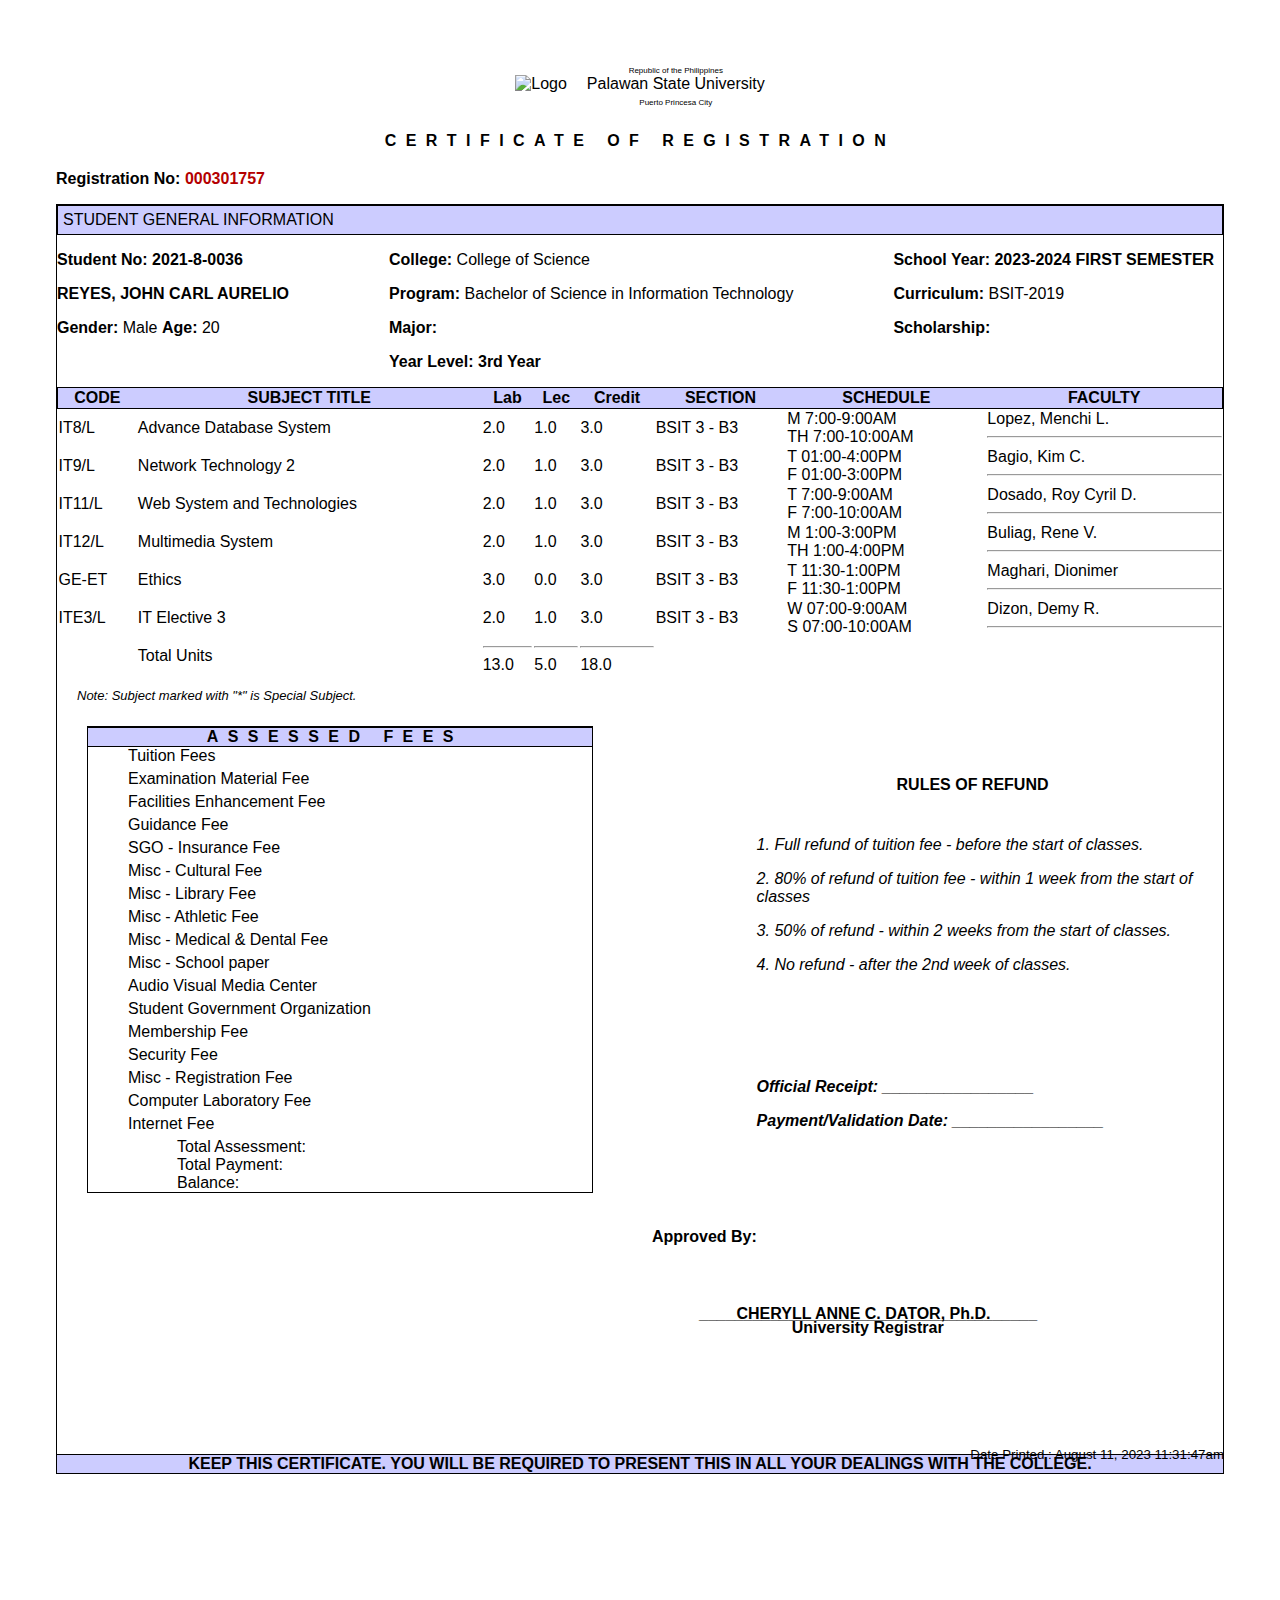
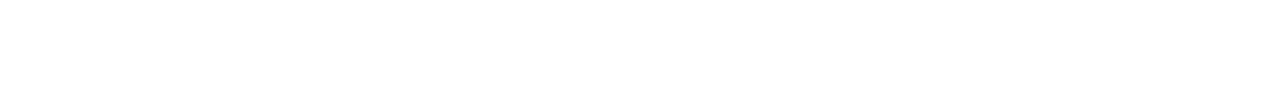
==== CertificateOfRegistration/index.html @ bb5a1866 "Add files via upload" ====
<!DOCTYPE html>
<html lang="en">
<head>
    <meta charset="UTF-8">
    <meta name="viewport" content="width=device-width, initial-scale=1.0">
    <title>COR</title>
    <link rel="stylesheet" type="text/css" href="cor.css">
    <link rel="stylesheet" type="text/css" href="styles.css">
</head>
<body>
    <div class="header">
        <img src="Logo.png" alt="Logo">
        <div class="text-container">
            <div class="subtop">Republic of the Philippines</div>
            <div class="subtitle">Palawan State University</div>
            <div class="sub">Puerto Princesa City</div>
        </div>
    </div>
    <div class="container">
        <div class="title">CERTIFICATE OF REGISTRATION</div>
        <p class="regnum"><b>Registration No: <span>000301757</span></b></p>
        <div class="bord">
            <div class="certificate">STUDENT GENERAL INFORMATION</div>
            <div class="info-container">
                <div class="left-info1">
                    <p><b>Student No: 2021-8-0036</b></p>
                    <p><b>REYES, JOHN CARL AURELIO</b></p>
                    <p><b>Gender:</b> Male <b>Age:</b> 20</p>
                </div>
                <div class="center-info">
                    <p><b>College:</b> College of Science</p>
                    <p><b>Program:</b> Bachelor of Science in Information Technology</p>
                    <p><b>Major:</b></p>
                    <p><b>Year Level: 3rd Year</b></p>
                </div>
                <div class="right-info">
                    <p><b>School Year: 2023-2024 FIRST SEMESTER</b></p>
                    <p><b>Curriculum:</b> BSIT-2019</p>
                    <p><b>Scholarship:</b></p>
                </div>
            </div>
            <table>
                <tr class="certificate">
                    <th>CODE</th>
                    <th>SUBJECT TITLE</th>
                    <th>Lab</th>
                    <th>Lec</th>
                    <th>Credit</th>
                    <th>SECTION</th>
                    <th>SCHEDULE</th>
                    <th>FACULTY</th>
                </tr>
                <tr>
                    <td>IT8/L</td>
                    <td>Advance Database System</td>
                    <td>2.0</td>
                    <td>1.0</td>
                    <td>3.0</td>
                    <td>BSIT 3 - B3</td>
                    <td>M 7:00-9:00AM<br>TH 7:00-10:00AM</td>
                    <td>Lopez, Menchi L.<hr></td>
                </tr>
                <tr>
                    <td>IT9/L</td>
                    <td>Network Technology 2</td>
                    <td>2.0</td>
                    <td>1.0</td>
                    <td>3.0</td>
                    <td>BSIT 3 - B3</td>
                    <td>T 01:00-4:00PM<br>F 01:00-3:00PM</td>
                    <td>Bagio, Kim C.<hr></td>
                </tr>
                <tr>
                    <td>IT11/L</td>
                    <td>Web System and Technologies</td>
                    <td>2.0</td>
                    <td>1.0</td>
                    <td>3.0</td>
                    <td>BSIT 3 - B3</td>
                    <td>T 7:00-9:00AM<br>F 7:00-10:00AM</td>
                    <td>Dosado, Roy Cyril D.<hr></td>
                </tr>
                <tr>
                    <td>IT12/L</td>
                    <td>Multimedia System</td>
                    <td>2.0</td>
                    <td>1.0</td>
                    <td>3.0</td>
                    <td>BSIT 3 - B3</td>
                    <td>M 1:00-3:00PM<br>TH 1:00-4:00PM</td>
                    <td>Buliag, Rene V.<hr></td>
                </tr>
                <tr>
                    <td>GE-ET</td>
                    <td>Ethics</td>
                    <td>3.0</td>
                    <td>0.0</td>
                    <td>3.0</td>
                    <td>BSIT 3 - B3</td>
                    <td>T 11:30-1:00PM<br>F 11:30-1:00PM</td>
                    <td>Maghari, Dionimer<hr></td>
                </tr>
                <tr>
                    <td>ITE3/L</td>
                    <td>IT Elective 3</td>
                    <td>2.0</td>
                    <td>1.0</td>
                    <td>3.0</td>
                    <td>BSIT 3 - B3</td>
                    <td>W 07:00-9:00AM<br>S 07:00-10:00AM</td>
                    <td>Dizon, Demy R.<hr></td>
                </tr>
                <tr>
                    <td></td>
                    <td><strong>Total Units</strong></td>
                    <td><hr><strong>13.0</strong></td>
                    <td><hr><strong>5.0</strong></td>
                    <td><hr><strong>18.0</strong></td>
                    <td></td>
                    <td></td>
                    <td></td>
                </tr>
            </table>
            <p class="note">Note: Subject marked with "*" is Special Subject.</p>
            <div class="info-container">
                <div class="left-info2">
                    <div class="fee">ASSESSED FEES</div>
                    <div class="text-size">
                        <li>Tuition Fees</li>
                        <li>Examination Material Fee</li>
                        <li>Facilities Enhancement Fee</li>
                        <li>Guidance Fee</li>
                        <li>SGO - Insurance Fee</li>
                        <li>Misc - Cultural Fee</li>
                        <li>Misc - Library Fee</li>
                        <li>Misc - Athletic Fee</li>
                        <li>Misc - Medical & Dental Fee</li>
                        <li>Misc - School paper</li>
                        <li>Audio Visual Media Center</li>
                        <li>Student Government Organization</li>
                        <li>Membership Fee</li>
                        <li>Security Fee</li>
                        <li>Misc - Registration Fee</li>
                        <li>Computer Laboratory Fee</li>
                        <li>Internet Fee</li>
                    </div>
                    <div class="total">
                        <div class="item">
                            <li>Total Assessment:</li>
                        </div>
                        <div class="item">
                            <li>Total Payment:</li>
                        </div>
                        <div class="item">
                            <li>Balance:</li>
                        </div>
                    </div>
                </div>
                
            </div>            
            
            <div class="right-info2">
                <div class="refund"><p><strong>RULES OF REFUND</strong></p></div>
                    <p>1. Full refund of tuition fee - before the start of classes.</p>
                    <p>2. 80% of refund of tuition fee - within 1 week from the start of classes</p>
                    <p>3. 50% of refund - within 2 weeks from the start of classes.</p>
                    <p>4. No refund - after the 2nd week of classes.</p>
                    <br>
                    <br>
                    <br>
                    <br>
                    <p><strong>Official Receipt: _________________</strong></p>
                    <p><strong>Payment/Validation Date: _________________</strong></p>
                </div>
            </div>
            
            <div class="datebot"> Date Printed : August 11, 2023 11:31:47am </div>
            <div class="approved">Approved By:</div>
            <div class="by">CHERYLL ANNE C. DATOR, Ph.D.</div>
            <div class="line">______________________________________</div>
            <div class="regi">University Registrar</div>
            <div class="ps">KEEP THIS CERTIFICATE. YOU WILL BE REQUIRED TO PRESENT THIS IN ALL YOUR DEALINGS WITH THE COLLEGE.</div>
            
        </div>
    </div>
</body>
</html>
---- CertificateOfRegistration/styles.css ----
body {
    font-family: Arial, sans-serif;
    padding: 3rem;
    
}
.container {
    width: 100%;
    margin: 0 auto;
}

.header {
    display: flex;
    align-items: center;
    justify-content: center;
}
img {
    max-width: 100px;
    margin-right: 20px;
}

.sub {
    font-size: 8px;
    text-align: center;
    padding: 5px;
}
.subtop {
    font-size: 8px;
    margin-top: 10px;
    text-align: center;
}
.subtitle{
    text-align: center;
}
.title{
    text-align: center;
    font-weight: 800;
    letter-spacing: 2.5mm;
}
.certificate {
    border: 1px solid #000;
    background-color: #CCCCFF;
    padding: 5px;
}

.course-header table {
    width: 100%;
    font-weight: bold;
    color: white;
}

.course-header th {
    padding: 5px;
}
table {
    border-collapse: collapse;
    width: 100%;
    font-weight: 100;
    flex: content;
}

.gender {
    font-weight: bolder;
}

.regnum span{ 
    color: rgb(180, 0, 0)
}

.info-container {
    display: flex;
}

.right-info {
    margin-left: 100px;
}
.sub {
    font-size: 8px;
    text-align: center;
}
.title{
    text-align: center;
    font-weight: bold;
    margin-bottom: 20px;
    margin-top: 20px;
}
table {
    border-collapse: collapse;
    width: 100%;
}

.inf {
    margin: 20px 0;
}
.bord {
    border: 1px solid black;
}
.left-info2 {
    margin-left: 30px;
    margin-bottom: 500px;
    margin-right: 100%;
    border: 1px solid black;
    padding: 0 150px 0 40px;
}
.fee {
    text-align: center;
    border: 1px solid black;
    background-color: #CCCCFF;
    width: 100%;
    padding: 0 100px 0 90px;
    margin-left: -41px;
    font-weight: 900;
    letter-spacing: 2.5mm;

}

.approved {
    text-align: right;
    margin: -20% 40% 10% 0;
    font-weight: bold;
}
.by {
    text-align: right;
    margin: -5% 20% 10% 0;
    font-weight: bolder;
}
.line {
    text-align: right;
    margin: -135px 16% 10% 0;
    font-weight: bolder;
}
.regi {
    text-align: right;
    margin: -120px 24% 10% 0;
    font-weight: bolder;
}
.center-info {
    margin-left: 100px;
}
.note {
    padding: 0 0 10px 20px;
    font-style: italic;
    font-weight: lighter;
    font-size: small;
}

.text-size {
    list-style-type: none;
    padding: 0;
    margin: 0;
}

.text-size li {
    margin-bottom: 5px;
}

.refund {
    padding: 0 0 10px 30%;
    font-weight: bold;
    font-style: normal;

}
.total {
    width: 100%;
    padding: 0 100px 0 90px;
    margin-left: -41px;
    list-style-type: none;
}
.right-info2 {
    font-style: italic;
    margin-left: 60%;
    padding-bottom: 27%;
    margin-top: -80%;
}

.datebot {
    text-align: right;
    margin-top: -15px;
    font-size: smaller;
}
.ps {
    text-align: center;
    border: 1px solid #000;
    background-color: #CCCCFF;
    font-weight: bolder;

}
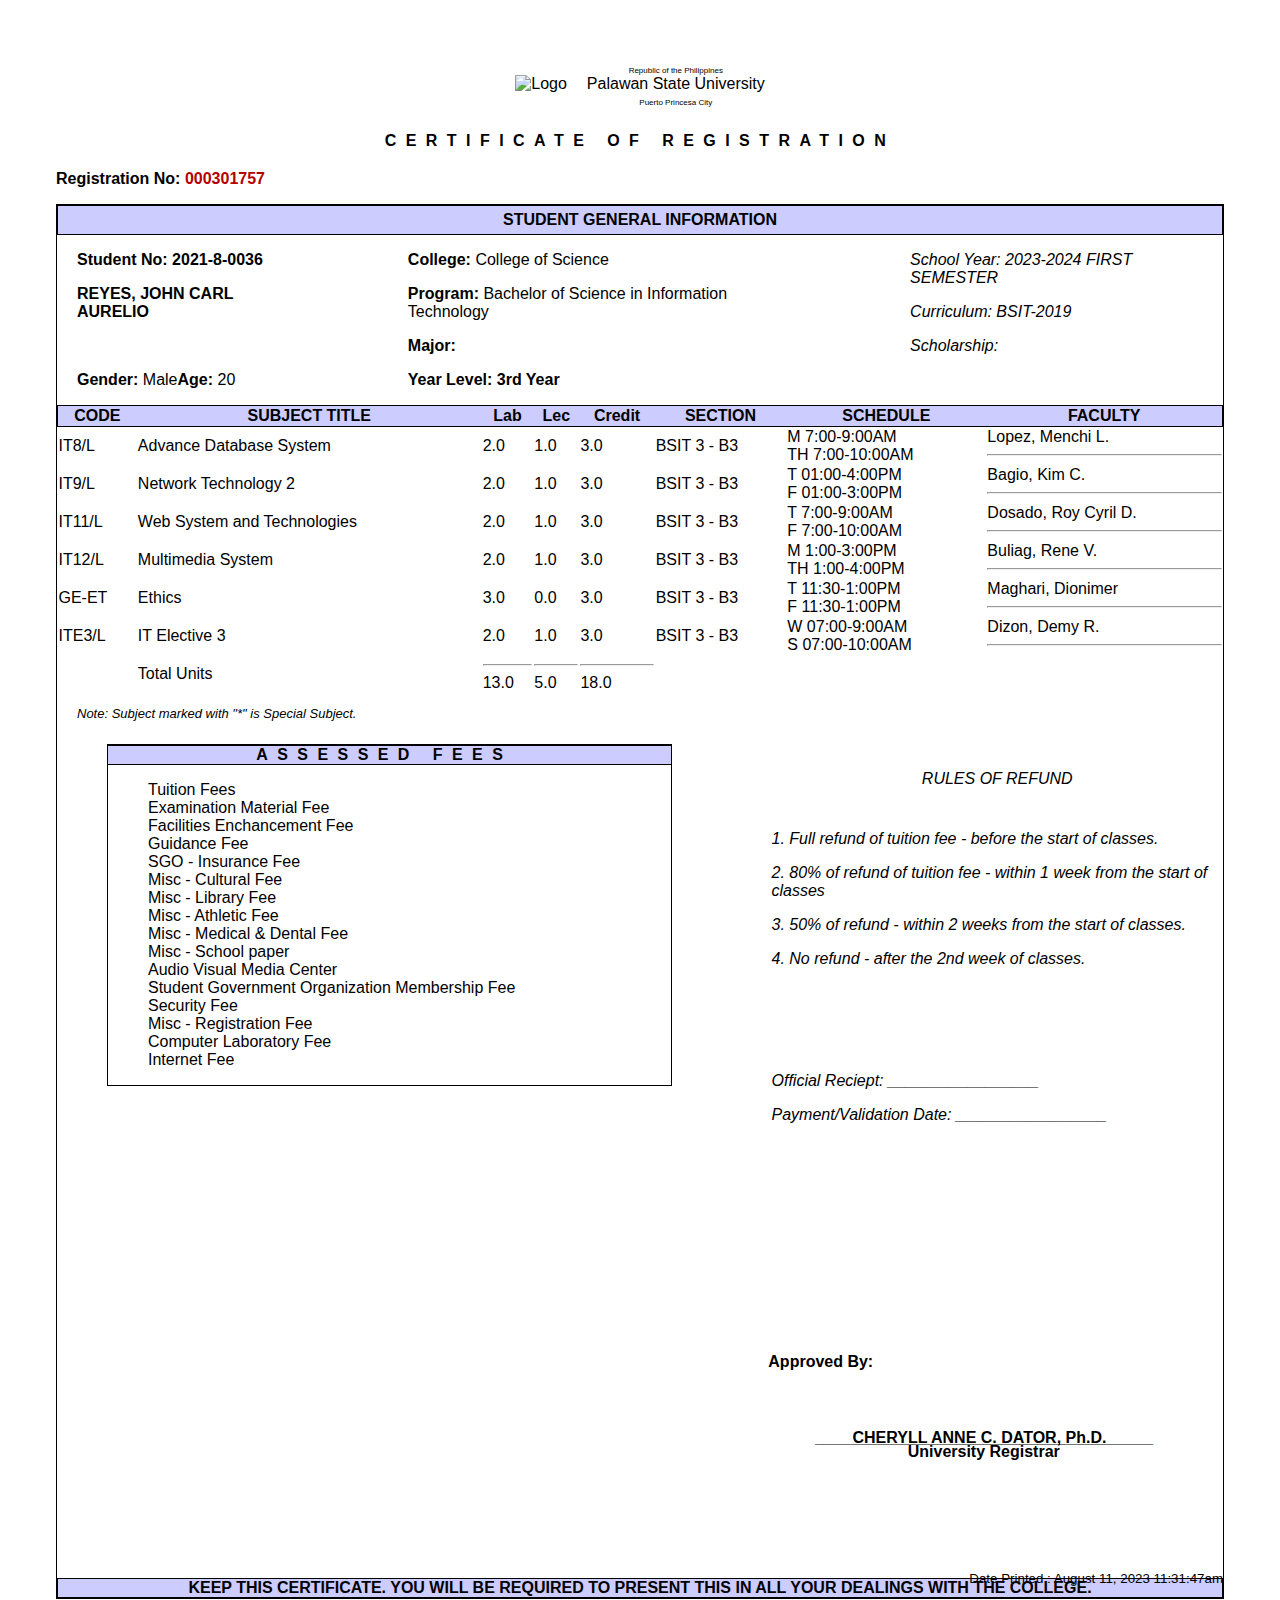
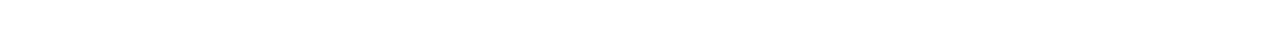
==== commit 50eeede9: "Add files via upload" ====
--- a/CertificateOfRegistration/index.html
+++ b/CertificateOfRegistration/index.html
@@ -1,12 +1,14 @@
 <!DOCTYPE html>
 <html lang="en">
 <head>
+    
     <meta charset="UTF-8">
     <meta name="viewport" content="width=device-width, initial-scale=1.0">
     <title>COR</title>
-    <link rel="stylesheet" type="text/css" href="cor.css">
-    <link rel="stylesheet" type="text/css" href="styles.css">
+    <link href="cor.css" rel="stylesheet" type="text/css">
+    <link rel="stylesheet" href="styles.css">
 </head>
+
 <body>
     <div class="header">
         <img src="Logo.png" alt="Logo">
@@ -16,172 +18,160 @@
             <div class="sub">Puerto Princesa City</div>
         </div>
     </div>
-    <div class="container">
+    <div class="container">    
         <div class="title">CERTIFICATE OF REGISTRATION</div>
-        <p class="regnum"><b>Registration No: <span>000301757</span></b></p>
-        <div class="bord">
-            <div class="certificate">STUDENT GENERAL INFORMATION</div>
-            <div class="info-container">
-                <div class="left-info1">
-                    <p><b>Student No: 2021-8-0036</b></p>
-                    <p><b>REYES, JOHN CARL AURELIO</b></p>
-                    <p><b>Gender:</b> Male <b>Age:</b> 20</p>
-                </div>
-                <div class="center-info">
-                    <p><b>College:</b> College of Science</p>
-                    <p><b>Program:</b> Bachelor of Science in Information Technology</p>
-                    <p><b>Major:</b></p>
-                    <p><b>Year Level: 3rd Year</b></p>
-                </div>
-                <div class="right-info">
-                    <p><b>School Year: 2023-2024 FIRST SEMESTER</b></p>
-                    <p><b>Curriculum:</b> BSIT-2019</p>
-                    <p><b>Scholarship:</b></p>
+            <p class="regnum"><b>Registration No: <span>000301757</span></b></p>
+            <div class="bord">
+                <div class="certificate">STUDENT GENERAL INFORMATION</div>
+                    <div class="info-container">
+                        <div class="left-info1">
+                            <p><b>Student No: 2021-8-0036 </b></p>
+                            <p><b>REYES, JOHN CARL AURELIO</b></p>
+                            <br>
+                            <p><b>Gender: </b> Male<b>Age: </b>20</p>
+                        </div>
+                        <div class="center-info">
+                            <p><b>College: </b>College of Science</p>
+                            <p><b>Program: </b>Bachelor of Science in Information Technology</p>
+                            <p><b>Major:</b></p>
+                            <p><b>Year Level: 3rd Year</b></p>
+                        </div>
+                        <div class="right-info">
+                            <p><b>School Year: 2023-2024 FIRST SEMESTER</b></p>
+                            <p><b>Curriculum: </b>BSIT-2019</p>
+                            <p><b>Scholarship:</b></p>
+                        </div>
+                    </div>
+                    <table>
+                        <tr class="certificate">
+                            <th>CODE</th>
+                            <th>SUBJECT TITLE</th>
+                            <th>Lab</th>
+                            <th>Lec</th>
+                            <th>Credit</th>
+                            <th>SECTION</th>
+                            <th>SCHEDULE</th>
+                            <th>FACULTY</th>
+                        </tr>
+                        <tr>
+                            <td>IT8/L</td>
+                            <td>Advance Database System</td>
+                            <td>2.0</td>
+                            <td>1.0</td>
+                            <td>3.0</td>
+                            <td>BSIT 3 - B3</td>
+                            <td>M 7:00-9:00AM<br>TH 7:00-10:00AM</td>
+                            <td>Lopez, Menchi L.<hr></td>
+                        </tr>
+
+                        <tr>
+                            <td>IT9/L</td>
+                            <td>Network Technology 2</td>
+                            <td>2.0</td>
+                            <td>1.0</td>
+                            <td>3.0</td>
+                            <td>BSIT 3 - B3</td>
+                            <td>T 01:00-4:00PM<br>F 01:00-3:00PM</td>
+                            <td>Bagio, Kim C.<hr></td>
+                        </tr>
+                        <tr>
+                            <td>IT11/L</td>
+                            <td>Web System and Technologies</td>
+                            <td>2.0</td>
+                            <td>1.0</td>
+                            <td>3.0</td>
+                            <td>BSIT 3 - B3</td>
+                            <td>T 7:00-9:00AM<br>F 7:00-10:00AM</td>
+                            <td>Dosado, Roy Cyril D.<hr></td>
+                        </tr>
+                        <tr>
+                            <td>IT12/L</td>
+                            <td>Multimedia System</td>
+                            <td>2.0</td>
+                            <td>1.0</td>
+                            <td>3.0</td>
+                            <td>BSIT 3 - B3</td>
+                            <td>M 1:00-3:00PM<br>TH 1:00-4:00PM</td>
+                            <td>Buliag, Rene V.<hr></td>
+                        </tr>
+                        <tr>
+                            <td>GE-ET</td>
+                            <td>Ethics</td>
+                            <td>3.0</td>
+                            <td>0.0</td>
+                            <td>3.0</td>
+                            <td>BSIT 3 - B3</td>
+                            <td>T 11:30-1:00PM<br>F 11:30-1:00PM</td>
+                            <td>Maghari, Dionimer<hr></td>
+                        </tr>
+                        <tr>
+                            <td>ITE3/L</td>
+                            <td>IT Elective 3</td>
+                            <td>2.0</td>
+                            <td>1.0</td>
+                            <td>3.0</td>
+                            <td>BSIT 3 - B3</td>
+                            <td>W 07:00-9:00AM<br>S 07:00-10:00AM</td>
+                            <td>Dizon, Demy R.<hr></td>
+                        </tr>
+                        <tr>
+                            <td></td>
+                            <td><strong>Total Units</strong></td>
+                            <td><hr><strong>13.0</strong></td>
+                            <td><hr><strong>5.0</strong></td>
+                            <td><hr><strong>18.0</strong></td>
+                            <td></td>
+                            <td></td>
+                            <td></td>
+                        </tr>
+                    </table>
+                    <p class="note">Note: Subject marked with "*" is Special Subject.</p>
+                    <div class="info-container">
+                        <div class="left-info2">
+                            <div class="fee">ASSESSED FEES</div>
+                            <ul class="text-size">
+                                <li>Tuition Fees</li>
+                                <li>Examination Material Fee</li>
+                                <li>Facilities Enchancement Fee</li>
+                                <li>Guidance Fee</li>
+                                <li>SGO - Insurance Fee</li>
+                                <li>Misc - Cultural Fee</li>
+                                <li>Misc - Library Fee</li>
+                                <li>Misc - Athletic Fee</li>
+                                <li>Misc - Medical & Dental Fee</li>
+                                <li>Misc - School paper</li>
+                                <li>Audio Visual Media Center</li>
+                                <li>Student Government Organization Membership Fee</li>
+                                <li>Security Fee</li>
+                                <li>Misc - Registration Fee</li>
+                                <li>Computer Laboratory Fee</li>
+                                <il>Internet Fee</li>
+                            </ul>
+                        </div>
+                        <div class="right-info">
+                            <div class="refund"><p><strong>RULES OF REFUND</strong></p></div> 
+                                <p>1. Full refund of tuition fee - before the start of classes.</p>
+                                <p>2. 80% of refund of tuition fee - within 1 week from the start of classes</p>
+                                <p>3. 50% of refund - within 2 weeks from the start of classes.</p>
+                                <p>4. No refund - after the 2nd week of classes.</p>
+                                <br>
+                                <br>
+                                <br>
+                                <br>
+                                <p><strong>Official Reciept:        _________________</strong></p>
+                                <p><strong>Payment/Validation Date: _________________</strong></p>
+                            </div>
+                        </div>
+                        <div class="datebot"> Date Printed : August 11, 2023 11:31:47am </div>
+                        <div class="approved">Approved By:</div>
+                        <div class="by">CHERYLL ANNE C. DATOR, Ph.D.</div>
+                        <div class="line">______________________________________</div>
+                        <div class="regi">University Registrar</div>
+                        <div class="ps">KEEP THIS CERTIFICATE. YOU WILL BE REQUIRED TO PRESENT THIS IN ALL YOUR DEALINGS WITH THE COLLEGE.</div>
+                    </div>
                 </div>
             </div>
-            <table>
-                <tr class="certificate">
-                    <th>CODE</th>
-                    <th>SUBJECT TITLE</th>
-                    <th>Lab</th>
-                    <th>Lec</th>
-                    <th>Credit</th>
-                    <th>SECTION</th>
-                    <th>SCHEDULE</th>
-                    <th>FACULTY</th>
-                </tr>
-                <tr>
-                    <td>IT8/L</td>
-                    <td>Advance Database System</td>
-                    <td>2.0</td>
-                    <td>1.0</td>
-                    <td>3.0</td>
-                    <td>BSIT 3 - B3</td>
-                    <td>M 7:00-9:00AM<br>TH 7:00-10:00AM</td>
-                    <td>Lopez, Menchi L.<hr></td>
-                </tr>
-                <tr>
-                    <td>IT9/L</td>
-                    <td>Network Technology 2</td>
-                    <td>2.0</td>
-                    <td>1.0</td>
-                    <td>3.0</td>
-                    <td>BSIT 3 - B3</td>
-                    <td>T 01:00-4:00PM<br>F 01:00-3:00PM</td>
-                    <td>Bagio, Kim C.<hr></td>
-                </tr>
-                <tr>
-                    <td>IT11/L</td>
-                    <td>Web System and Technologies</td>
-                    <td>2.0</td>
-                    <td>1.0</td>
-                    <td>3.0</td>
-                    <td>BSIT 3 - B3</td>
-                    <td>T 7:00-9:00AM<br>F 7:00-10:00AM</td>
-                    <td>Dosado, Roy Cyril D.<hr></td>
-                </tr>
-                <tr>
-                    <td>IT12/L</td>
-                    <td>Multimedia System</td>
-                    <td>2.0</td>
-                    <td>1.0</td>
-                    <td>3.0</td>
-                    <td>BSIT 3 - B3</td>
-                    <td>M 1:00-3:00PM<br>TH 1:00-4:00PM</td>
-                    <td>Buliag, Rene V.<hr></td>
-                </tr>
-                <tr>
-                    <td>GE-ET</td>
-                    <td>Ethics</td>
-                    <td>3.0</td>
-                    <td>0.0</td>
-                    <td>3.0</td>
-                    <td>BSIT 3 - B3</td>
-                    <td>T 11:30-1:00PM<br>F 11:30-1:00PM</td>
-                    <td>Maghari, Dionimer<hr></td>
-                </tr>
-                <tr>
-                    <td>ITE3/L</td>
-                    <td>IT Elective 3</td>
-                    <td>2.0</td>
-                    <td>1.0</td>
-                    <td>3.0</td>
-                    <td>BSIT 3 - B3</td>
-                    <td>W 07:00-9:00AM<br>S 07:00-10:00AM</td>
-                    <td>Dizon, Demy R.<hr></td>
-                </tr>
-                <tr>
-                    <td></td>
-                    <td><strong>Total Units</strong></td>
-                    <td><hr><strong>13.0</strong></td>
-                    <td><hr><strong>5.0</strong></td>
-                    <td><hr><strong>18.0</strong></td>
-                    <td></td>
-                    <td></td>
-                    <td></td>
-                </tr>
-            </table>
-            <p class="note">Note: Subject marked with "*" is Special Subject.</p>
-            <div class="info-container">
-                <div class="left-info2">
-                    <div class="fee">ASSESSED FEES</div>
-                    <div class="text-size">
-                        <li>Tuition Fees</li>
-                        <li>Examination Material Fee</li>
-                        <li>Facilities Enhancement Fee</li>
-                        <li>Guidance Fee</li>
-                        <li>SGO - Insurance Fee</li>
-                        <li>Misc - Cultural Fee</li>
-                        <li>Misc - Library Fee</li>
-                        <li>Misc - Athletic Fee</li>
-                        <li>Misc - Medical & Dental Fee</li>
-                        <li>Misc - School paper</li>
-                        <li>Audio Visual Media Center</li>
-                        <li>Student Government Organization</li>
-                        <li>Membership Fee</li>
-                        <li>Security Fee</li>
-                        <li>Misc - Registration Fee</li>
-                        <li>Computer Laboratory Fee</li>
-                        <li>Internet Fee</li>
-                    </div>
-                    <div class="total">
-                        <div class="item">
-                            <li>Total Assessment:</li>
-                        </div>
-                        <div class="item">
-                            <li>Total Payment:</li>
-                        </div>
-                        <div class="item">
-                            <li>Balance:</li>
-                        </div>
-                    </div>
-                </div>
-                
-            </div>            
-            
-            <div class="right-info2">
-                <div class="refund"><p><strong>RULES OF REFUND</strong></p></div>
-                    <p>1. Full refund of tuition fee - before the start of classes.</p>
-                    <p>2. 80% of refund of tuition fee - within 1 week from the start of classes</p>
-                    <p>3. 50% of refund - within 2 weeks from the start of classes.</p>
-                    <p>4. No refund - after the 2nd week of classes.</p>
-                    <br>
-                    <br>
-                    <br>
-                    <br>
-                    <p><strong>Official Receipt: _________________</strong></p>
-                    <p><strong>Payment/Validation Date: _________________</strong></p>
-                </div>
-            </div>
-            
-            <div class="datebot"> Date Printed : August 11, 2023 11:31:47am </div>
-            <div class="approved">Approved By:</div>
-            <div class="by">CHERYLL ANNE C. DATOR, Ph.D.</div>
-            <div class="line">______________________________________</div>
-            <div class="regi">University Registrar</div>
-            <div class="ps">KEEP THIS CERTIFICATE. YOU WILL BE REQUIRED TO PRESENT THIS IN ALL YOUR DEALINGS WITH THE COLLEGE.</div>
-            
         </div>
     </div>
 </body>
-</html>
+</html>--- a/CertificateOfRegistration/styles.css
+++ b/CertificateOfRegistration/styles.css
@@ -7,17 +7,22 @@
     width: 100%;
     margin: 0 auto;
 }
-
+.certificate {
+    border: 2px solid #000;
+    background-color: #88accb;
+    text-align: center;
+    font-weight: bold;
+}
 .header {
     display: flex;
     align-items: center;
     justify-content: center;
 }
+
 img {
-    max-width: 100px;
-    margin-right: 20px;
+    max-width: 100px; /* Adjust the maximum width of the image as needed */
+    margin-right: 20px; /* Adjust the margin for spacing between the image and text */
 }
-
 .sub {
     font-size: 8px;
     text-align: center;
@@ -68,6 +73,7 @@
 
 .info-container {
     display: flex;
+    padding-left: 20px;
 }
 
 .right-info {
@@ -88,16 +94,20 @@
     width: 100%;
 }
 
+.refund{
+    text-align: center;
+    padding: 10px;
+}
 .inf {
     margin: 20px 0;
 }
 .bord {
     border: 1px solid black;
+    
 }
 .left-info2 {
     margin-left: 30px;
     margin-bottom: 500px;
-    margin-right: 100%;
     border: 1px solid black;
     padding: 0 150px 0 40px;
 }
@@ -115,22 +125,22 @@
 
 .approved {
     text-align: right;
-    margin: -20% 40% 10% 0;
+    margin: -20% 30% 10% 0;
     font-weight: bold;
 }
 .by {
     text-align: right;
-    margin: -5% 20% 10% 0;
+    margin: -5% 10% 10% 0;
     font-weight: bolder;
 }
 .line {
     text-align: right;
-    margin: -135px 16% 10% 0;
+    margin: -135px 6% 10% 0;
     font-weight: bolder;
 }
 .regi {
     text-align: right;
-    margin: -120px 24% 10% 0;
+    margin: -120px 14% 10% 0;
     font-weight: bolder;
 }
 .center-info {
@@ -142,36 +152,14 @@
     font-weight: lighter;
     font-size: small;
 }
-
+.right-info {
+    font-weight: lighter;
+    font-style: italic;
+}
 .text-size {
     list-style-type: none;
-    padding: 0;
-    margin: 0;
+    padding-left: 0;
 }
-
-.text-size li {
-    margin-bottom: 5px;
-}
-
-.refund {
-    padding: 0 0 10px 30%;
-    font-weight: bold;
-    font-style: normal;
-
-}
-.total {
-    width: 100%;
-    padding: 0 100px 0 90px;
-    margin-left: -41px;
-    list-style-type: none;
-}
-.right-info2 {
-    font-style: italic;
-    margin-left: 60%;
-    padding-bottom: 27%;
-    margin-top: -80%;
-}
-
 .datebot {
     text-align: right;
     margin-top: -15px;
@@ -182,5 +170,4 @@
     border: 1px solid #000;
     background-color: #CCCCFF;
     font-weight: bolder;
-
-}+}
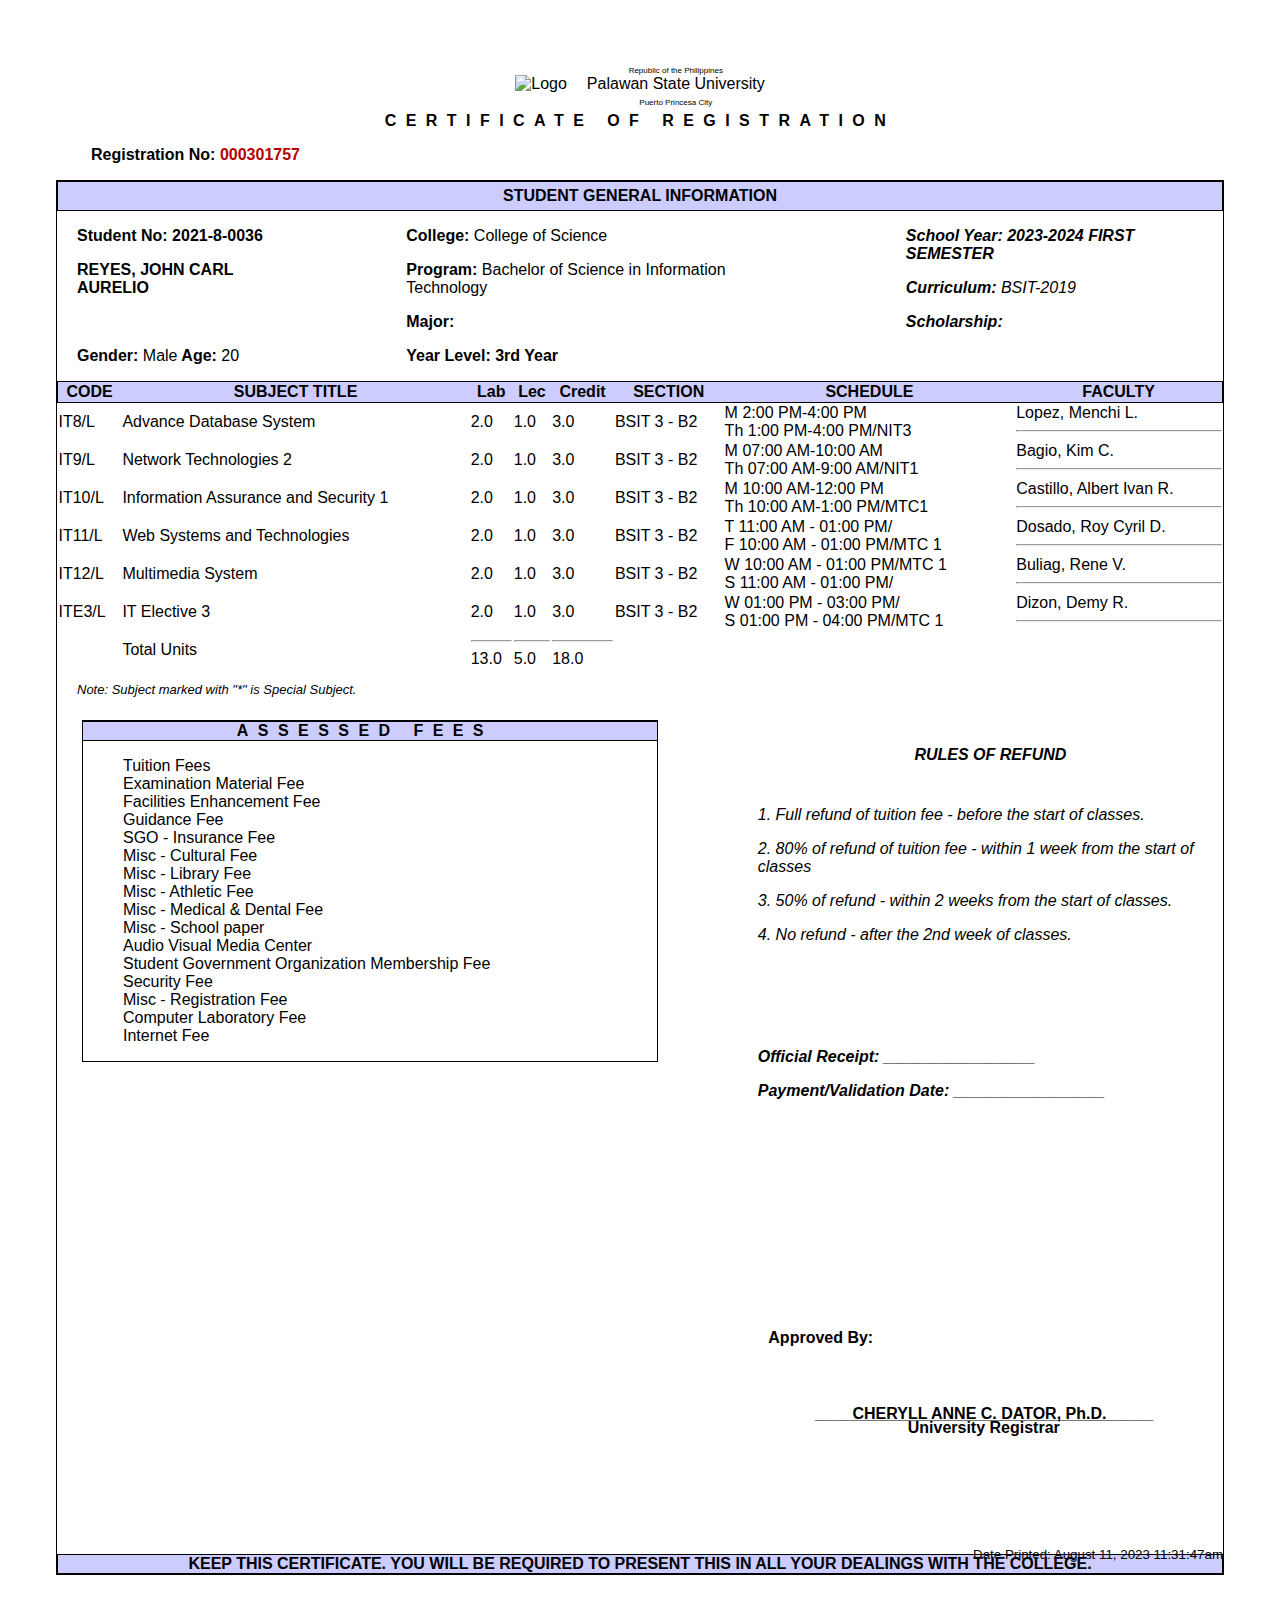
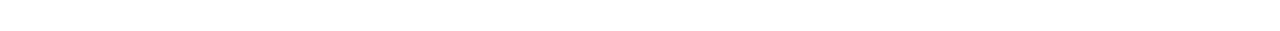
==== commit afe95ce4: "Add files via upload" ====
--- a/CertificateOfRegistration/index.html
+++ b/CertificateOfRegistration/index.html
@@ -1,12 +1,11 @@
 <!DOCTYPE html>
 <html lang="en">
 <head>
-    
     <meta charset="UTF-8">
     <meta name="viewport" content="width=device-width, initial-scale=1.0">
-    <title>COR</title>
-    <link href="cor.css" rel="stylesheet" type="text/css">
-    <link rel="stylesheet" href="styles.css">
+    <title>Crystal Reports ActiveX Designer - COR.rpt</title>
+    <link rel="stylesheet" type="text/css" href="cor.css">
+    <link rel="stylesheet" type="text/css" href="styles.css">
 </head>
 
 <body>
@@ -20,158 +19,154 @@
     </div>
     <div class="container">    
         <div class="title">CERTIFICATE OF REGISTRATION</div>
-            <p class="regnum"><b>Registration No: <span>000301757</span></b></p>
-            <div class="bord">
-                <div class="certificate">STUDENT GENERAL INFORMATION</div>
-                    <div class="info-container">
-                        <div class="left-info1">
-                            <p><b>Student No: 2021-8-0036 </b></p>
-                            <p><b>REYES, JOHN CARL AURELIO</b></p>
-                            <br>
-                            <p><b>Gender: </b> Male<b>Age: </b>20</p>
-                        </div>
-                        <div class="center-info">
-                            <p><b>College: </b>College of Science</p>
-                            <p><b>Program: </b>Bachelor of Science in Information Technology</p>
-                            <p><b>Major:</b></p>
-                            <p><b>Year Level: 3rd Year</b></p>
-                        </div>
-                        <div class="right-info">
-                            <p><b>School Year: 2023-2024 FIRST SEMESTER</b></p>
-                            <p><b>Curriculum: </b>BSIT-2019</p>
-                            <p><b>Scholarship:</b></p>
-                        </div>
-                    </div>
-                    <table>
-                        <tr class="certificate">
-                            <th>CODE</th>
-                            <th>SUBJECT TITLE</th>
-                            <th>Lab</th>
-                            <th>Lec</th>
-                            <th>Credit</th>
-                            <th>SECTION</th>
-                            <th>SCHEDULE</th>
-                            <th>FACULTY</th>
-                        </tr>
-                        <tr>
-                            <td>IT8/L</td>
-                            <td>Advance Database System</td>
-                            <td>2.0</td>
-                            <td>1.0</td>
-                            <td>3.0</td>
-                            <td>BSIT 3 - B3</td>
-                            <td>M 7:00-9:00AM<br>TH 7:00-10:00AM</td>
-                            <td>Lopez, Menchi L.<hr></td>
-                        </tr>
-
-                        <tr>
-                            <td>IT9/L</td>
-                            <td>Network Technology 2</td>
-                            <td>2.0</td>
-                            <td>1.0</td>
-                            <td>3.0</td>
-                            <td>BSIT 3 - B3</td>
-                            <td>T 01:00-4:00PM<br>F 01:00-3:00PM</td>
-                            <td>Bagio, Kim C.<hr></td>
-                        </tr>
-                        <tr>
-                            <td>IT11/L</td>
-                            <td>Web System and Technologies</td>
-                            <td>2.0</td>
-                            <td>1.0</td>
-                            <td>3.0</td>
-                            <td>BSIT 3 - B3</td>
-                            <td>T 7:00-9:00AM<br>F 7:00-10:00AM</td>
-                            <td>Dosado, Roy Cyril D.<hr></td>
-                        </tr>
-                        <tr>
-                            <td>IT12/L</td>
-                            <td>Multimedia System</td>
-                            <td>2.0</td>
-                            <td>1.0</td>
-                            <td>3.0</td>
-                            <td>BSIT 3 - B3</td>
-                            <td>M 1:00-3:00PM<br>TH 1:00-4:00PM</td>
-                            <td>Buliag, Rene V.<hr></td>
-                        </tr>
-                        <tr>
-                            <td>GE-ET</td>
-                            <td>Ethics</td>
-                            <td>3.0</td>
-                            <td>0.0</td>
-                            <td>3.0</td>
-                            <td>BSIT 3 - B3</td>
-                            <td>T 11:30-1:00PM<br>F 11:30-1:00PM</td>
-                            <td>Maghari, Dionimer<hr></td>
-                        </tr>
-                        <tr>
-                            <td>ITE3/L</td>
-                            <td>IT Elective 3</td>
-                            <td>2.0</td>
-                            <td>1.0</td>
-                            <td>3.0</td>
-                            <td>BSIT 3 - B3</td>
-                            <td>W 07:00-9:00AM<br>S 07:00-10:00AM</td>
-                            <td>Dizon, Demy R.<hr></td>
-                        </tr>
-                        <tr>
-                            <td></td>
-                            <td><strong>Total Units</strong></td>
-                            <td><hr><strong>13.0</strong></td>
-                            <td><hr><strong>5.0</strong></td>
-                            <td><hr><strong>18.0</strong></td>
-                            <td></td>
-                            <td></td>
-                            <td></td>
-                        </tr>
-                    </table>
-                    <p class="note">Note: Subject marked with "*" is Special Subject.</p>
-                    <div class="info-container">
-                        <div class="left-info2">
-                            <div class="fee">ASSESSED FEES</div>
-                            <ul class="text-size">
-                                <li>Tuition Fees</li>
-                                <li>Examination Material Fee</li>
-                                <li>Facilities Enchancement Fee</li>
-                                <li>Guidance Fee</li>
-                                <li>SGO - Insurance Fee</li>
-                                <li>Misc - Cultural Fee</li>
-                                <li>Misc - Library Fee</li>
-                                <li>Misc - Athletic Fee</li>
-                                <li>Misc - Medical & Dental Fee</li>
-                                <li>Misc - School paper</li>
-                                <li>Audio Visual Media Center</li>
-                                <li>Student Government Organization Membership Fee</li>
-                                <li>Security Fee</li>
-                                <li>Misc - Registration Fee</li>
-                                <li>Computer Laboratory Fee</li>
-                                <il>Internet Fee</li>
-                            </ul>
-                        </div>
-                        <div class="right-info">
-                            <div class="refund"><p><strong>RULES OF REFUND</strong></p></div> 
-                                <p>1. Full refund of tuition fee - before the start of classes.</p>
-                                <p>2. 80% of refund of tuition fee - within 1 week from the start of classes</p>
-                                <p>3. 50% of refund - within 2 weeks from the start of classes.</p>
-                                <p>4. No refund - after the 2nd week of classes.</p>
-                                <br>
-                                <br>
-                                <br>
-                                <br>
-                                <p><strong>Official Reciept:        _________________</strong></p>
-                                <p><strong>Payment/Validation Date: _________________</strong></p>
-                            </div>
-                        </div>
-                        <div class="datebot"> Date Printed : August 11, 2023 11:31:47am </div>
-                        <div class="approved">Approved By:</div>
-                        <div class="by">CHERYLL ANNE C. DATOR, Ph.D.</div>
-                        <div class="line">______________________________________</div>
-                        <div class="regi">University Registrar</div>
-                        <div class="ps">KEEP THIS CERTIFICATE. YOU WILL BE REQUIRED TO PRESENT THIS IN ALL YOUR DEALINGS WITH THE COLLEGE.</div>
-                    </div>
+        <p class="regnum"><b>Registration No: <span>000301757</span></b></p>
+        <div class="bord">
+            <div class="certificate">STUDENT GENERAL INFORMATION</div>
+            <div class="info-container">
+                <div class="left-info1">
+                    <p><b>Student No: 2021-8-0036 </b></p>
+                    <p><b>REYES, JOHN CARL AURELIO</b></p>
+                    <br>
+                    <p><b>Gender: </b> Male<b> Age: </b>20</p>
+                </div>
+                <div class="center-info">
+                    <p><b>College: </b>College of Science</p>
+                    <p><b>Program: </b>Bachelor of Science in Information Technology</p>
+                    <p><b>Major:</b></p>
+                    <p><b>Year Level: 3rd Year</b>
+                </div>
+                <div class="right-info">
+                    <p><b>School Year: 2023-2024 FIRST SEMESTER</b></p>
+                    <p><b>Curriculum: </b>BSIT-2019</p>
+                    <p><b>Scholarship:</b></p>
                 </div>
             </div>
+            <table>
+                <tr class="certificate">
+                    <th>CODE</th>
+                    <th>SUBJECT TITLE</th>
+                    <th>Lab</th>
+                    <th>Lec</th>
+                    <th>Credit</th>
+                    <th>SECTION</th>
+                    <th>SCHEDULE</th>
+                    <th>FACULTY</th>
+                </tr>
+                <tr>
+                    <td>IT8/L</td>
+                    <td>Advance Database System</td>
+                    <td>2.0</td>
+                    <td>1.0</td>
+                    <td>3.0</td>
+                    <td>BSIT 3 - B2</td>
+                    <td>M 2:00 PM-4:00 PM<br>Th 1:00 PM-4:00 PM/NIT3</td>
+                    <td>Lopez, Menchi L.<hr></td>
+                </tr>
+                <tr>
+                    <td>IT9/L</td>
+                    <td>Network Technologies 2</td>
+                    <td>2.0</td>
+                    <td>1.0</td>
+                    <td>3.0</td>
+                    <td>BSIT 3 - B2</td>
+                    <td>M 07:00 AM-10:00 AM<br>Th 07:00 AM-9:00 AM/NIT1</td>
+                    <td>Bagio, Kim C.<hr></td>
+                </tr>
+                <tr>
+                    <td>IT10/L</td>
+                    <td>Information Assurance and Security 1</td>
+                    <td>2.0</td>
+                    <td>1.0</td>
+                    <td>3.0</td>
+                    <td>BSIT 3 - B2</td>
+                    <td>M 10:00 AM-12:00 PM<br>Th 10:00 AM-1:00 PM/MTC1</td>
+                    <td> Castillo, Albert Ivan R.<hr></td>
+                </tr>
+                <tr>
+                    <td>IT11/L</td>
+                    <td>Web Systems and Technologies</td>
+                    <td>2.0</td>
+                    <td>1.0</td>
+                    <td>3.0</td>
+                    <td>BSIT 3 - B2</td>
+                    <td>T 11:00 AM - 01:00 PM/<br>F 10:00 AM - 01:00 PM/MTC 1</td>
+                    <td> Dosado, Roy Cyril D. <hr></td>
+                </tr>
+                <tr>
+                    <td>IT12/L</td>
+                    <td>Multimedia System</td>
+                    <td>2.0</td>
+                    <td>1.0</td>
+                    <td>3.0</td>
+                    <td>BSIT 3 - B2</td>
+                    <td>W 10:00 AM - 01:00 PM/MTC 1<br>S 11:00 AM - 01:00 PM/</td>
+                    <td>Buliag, Rene V.<hr></td>
+                </tr>
+                <tr>
+                    <td>ITE3/L</td>
+                    <td>IT Elective 3</td>
+                    <td>2.0</td>
+                    <td>1.0</td>
+                    <td>3.0</td>
+                    <td>BSIT 3 - B2</td>
+                    <td>W 01:00 PM - 03:00 PM/<br>S 01:00 PM - 04:00 PM/MTC 1</td>
+                    <td>Dizon, Demy R.<hr></td>
+                </tr>
+                <tr>
+                    <td></td>
+                    <td><strong>Total Units</strong></td>
+                    <td><hr><strong>13.0</strong></td>
+                    <td><hr><strong>5.0</strong></td>
+                    <td><hr><strong>18.0</strong></td>
+                    <td></td>
+                    <td></td>
+                    <td></td>
+                </tr>
+            </table>
+            <p class="note">Note: Subject marked with "*" is Special Subject.</p>
+            <div class="info-container">
+                <div class="left-info2">
+                    <div class="fee">ASSESSED FEES</div>
+                    <ul class="text-size">
+                        <li>Tuition Fees</li>
+                        <li>Examination Material Fee</li>
+                        <li>Facilities Enhancement Fee</li>
+                        <li>Guidance Fee</li>
+                        <li>SGO - Insurance Fee</li>
+                        <li>Misc - Cultural Fee</li>
+                        <li>Misc - Library Fee</li>
+                        <li>Misc - Athletic Fee</li>
+                        <li>Misc - Medical & Dental Fee</li>
+                        <li>Misc - School paper</li>
+                        <li>Audio Visual Media Center</li>
+                        <li>Student Government Organization Membership Fee</li>
+                        <li>Security Fee</li>
+                        <li>Misc - Registration Fee</li>
+                        <li>Computer Laboratory Fee</li>
+                        <li>Internet Fee</li>
+                    </ul>
+                </div>
+                <div class="right-info">
+                    <div class="refund"><p><strong>RULES OF REFUND</strong></p></div> 
+                    <p>1. Full refund of tuition fee - before the start of classes.</p>
+                    <p>2. 80% of refund of tuition fee - within 1 week from the start of classes</p>
+                    <p>3. 50% of refund - within 2 weeks from the start of classes.</p>
+                    <p>4. No refund - after the 2nd week of classes.</p>
+                    <br>
+                    <br>
+                    <br>
+                    <br>
+                    <p><strong>Official Receipt:        _________________</strong></p>
+                    <p><strong>Payment/Validation Date: _________________</strong></p>
+                </div>
+            </div>
+            <div class="datebot"> Date Printed: August 11, 2023 11:31:47am </div>
+            <div class="approved">Approved By:</div>
+            <div class="by">CHERYLL ANNE C. DATOR, Ph.D.</div>
+            <div class="line">______________________________________</div>
+            <div class="regi">University Registrar</div>
+            <div class="ps">KEEP THIS CERTIFICATE. YOU WILL BE REQUIRED TO PRESENT THIS IN ALL YOUR DEALINGS WITH THE COLLEGE.</div>
         </div>
     </div>
 </body>
-</html>+</html>
--- a/CertificateOfRegistration/styles.css
+++ b/CertificateOfRegistration/styles.css
@@ -3,30 +3,19 @@
     padding: 3rem;
     
 }
-.container {
-    width: 100%;
-    margin: 0 auto;
-}
-.certificate {
-    border: 2px solid #000;
-    background-color: #88accb;
-    text-align: center;
-    font-weight: bold;
-}
+
 .header {
     display: flex;
     align-items: center;
     justify-content: center;
 }
-
+.container {
+    width: 100%;
+    margin: 0 auto;
+}
 img {
-    max-width: 100px; /* Adjust the maximum width of the image as needed */
-    margin-right: 20px; /* Adjust the margin for spacing between the image and text */
-}
-.sub {
-    font-size: 8px;
-    text-align: center;
-    padding: 5px;
+    max-width: 100px;
+    margin-right: 20px;
 }
 .subtop {
     font-size: 8px;
@@ -36,15 +25,22 @@
 .subtitle{
     text-align: center;
 }
+.sub {
+    font-size: 8px;
+    text-align: center;
+    padding: 5px;
+}
 .title{
     text-align: center;
-    font-weight: 800;
+    font-weight: 900;
     letter-spacing: 2.5mm;
 }
 .certificate {
     border: 1px solid #000;
     background-color: #CCCCFF;
     padding: 5px;
+    text-align: center;
+    font-weight: bold;
 }
 
 .course-header table {
@@ -70,7 +66,9 @@
 .regnum span{ 
     color: rgb(180, 0, 0)
 }
-
+.regnum {
+    padding-left: 35px;
+}
 .info-container {
     display: flex;
     padding-left: 20px;
@@ -78,26 +76,15 @@
 
 .right-info {
     margin-left: 100px;
+    font-style: italic;
 }
 .sub {
     font-size: 8px;
     text-align: center;
 }
-.title{
-    text-align: center;
-    font-weight: bold;
-    margin-bottom: 20px;
-    margin-top: 20px;
-}
-table {
-    border-collapse: collapse;
-    width: 100%;
-}
-
 .refund{
     text-align: center;
-    padding: 10px;
-}
+    padding: 10px;}
 .inf {
     margin: 20px 0;
 }
@@ -106,7 +93,7 @@
     
 }
 .left-info2 {
-    margin-left: 30px;
+    margin-left: 5px;
     margin-bottom: 500px;
     border: 1px solid black;
     padding: 0 150px 0 40px;
@@ -120,9 +107,7 @@
     margin-left: -41px;
     font-weight: 900;
     letter-spacing: 2.5mm;
-
 }
-
 .approved {
     text-align: right;
     margin: -20% 30% 10% 0;
@@ -152,10 +137,6 @@
     font-weight: lighter;
     font-size: small;
 }
-.right-info {
-    font-weight: lighter;
-    font-style: italic;
-}
 .text-size {
     list-style-type: none;
     padding-left: 0;
@@ -170,4 +151,4 @@
     border: 1px solid #000;
     background-color: #CCCCFF;
     font-weight: bolder;
-}
+}